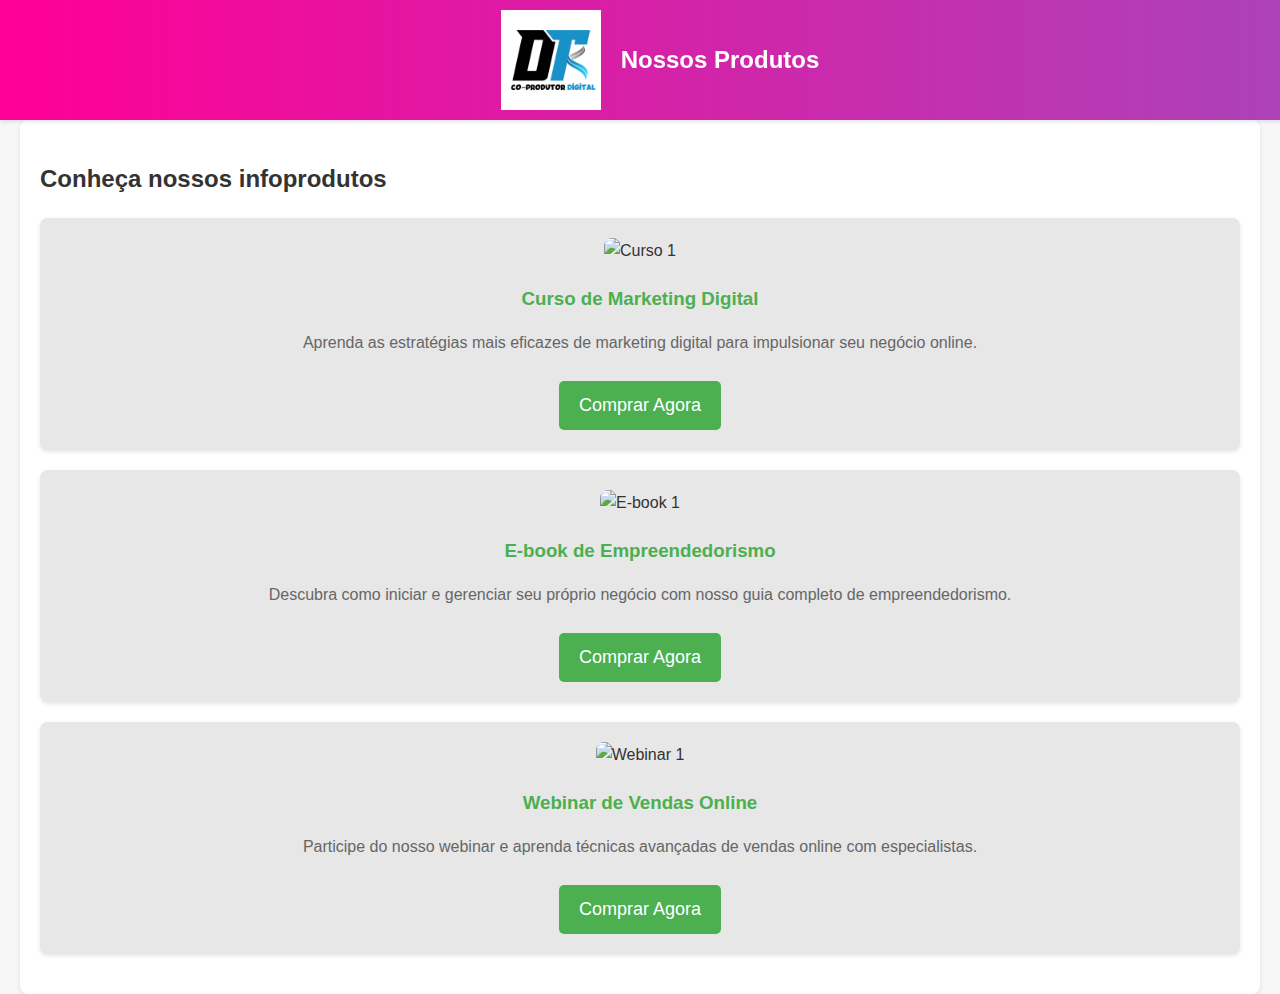
==== produtos.html @ a7b07076 "23/06" ====
<!DOCTYPE html>
<html lang="pt-BR">
<head>
    <meta charset="UTF-8">
    <meta name="viewport" content="width=device-width, initial-scale=1.0">
    <title>Nossos Produtos - Detoni Marketing Services</title>
    <style>
        body {
            font-family: 'Arial', sans-serif;
            margin: 0;
            padding: 0;
            background-color: #f7f7f7;
            color: #333;
            line-height: 1.6;
        }
        header {
            background: linear-gradient(90deg, rgba(255,0,150,1) 0%, rgba(0,204,255,1) 50%, rgba(0,102,255,1) 100%);
            background-size: 600% 100%;
            color: #fff;
            padding: 10px 20px;
            text-align: center;
            position: fixed;
            top: 0;
            width: 100%;
            box-shadow: 0 2px 4px rgba(0, 0, 0, 0.1);
            z-index: 1000;
            display: flex;
            align-items: center;
            justify-content: center;
            animation: gradient 15s ease infinite;
        }
        @keyframes gradient {
            0% { background-position: 0% 50%; }
            50% { background-position: 100% 50%; }
            100% { background-position: 0% 50%; }
        }
        header .logo-container {
            display: flex;
            align-items: center;
        }
        header .logo {
            height: 100px;
            width: auto;
            margin-right: 20px;
        }
        header h1 {
            font-size: 24px;
            margin: 0;
        }
        main {
            padding: 20px;
            margin-top: 120px;
            max-width: 1200px;
            margin-left: auto;
            margin-right: auto;
            background-color: #fff;
            border-radius: 8px;
            box-shadow: 0 2px 4px rgba(0, 0, 0, 0.1);
        }
        h2 {
            color: #333;
            margin-bottom: 20px;
        }
        .produto {
            display: flex;
            flex-direction: column;
            align-items: center;
            background: #e7e7e7;
            margin: 20px 0;
            padding: 20px;
            border-radius: 8px;
            box-shadow: 0 2px 4px rgba(0, 0, 0, 0.1);
            transition: transform 0.3s ease;
        }
        .produto:hover {
            transform: scale(1.05);
        }
        .produto img {
            max-width: 100%;
            border-radius: 8px;
            margin-bottom: 20px;
        }
        .produto h3 {
            margin: 0;
            color: #4CAF50;
        }
        .produto p {
            color: #666;
        }
        .botao-venda {
            display: inline-block;
            background-color: #4CAF50;
            color: white;
            padding: 10px 20px;
            text-align: center;
            text-decoration: none;
            font-size: 18px;
            border-radius: 5px;
            border: none;
            cursor: pointer;
            margin-top: 10px;
            transition: background-color 0.3s ease;
        }
        .botao-venda:hover {
            background-color: #45a049;
        }
    </style>
</head>
<body>

    <header>
        <div class="logo-container">
            <img src="logo.png" alt="Logo da Empresa" class="logo">
            <h1>Nossos Produtos</h1>
        </div>
    </header>

    <main>
        <h2>Conheça nossos infoprodutos</h2>

        <div class="produto">
            <img src="curso1.jpg" alt="Curso 1">
            <h3>Curso de Marketing Digital</h3>
            <p>Aprenda as estratégias mais eficazes de marketing digital para impulsionar seu negócio online.</p>
            <a class="botao-venda" href="https://wa.me/5541987434946?text=Estou%20interessado%20no%20Curso%20de%20Marketing%20Digital" target="_blank">Comprar Agora</a>
        </div>

        <div class="produto">
            <img src="ebook1.jpg" alt="E-book 1">
            <h3>E-book de Empreendedorismo</h3>
            <p>Descubra como iniciar e gerenciar seu próprio negócio com nosso guia completo de empreendedorismo.</p>
            <a class="botao-venda" href="https://wa.me/5541987434946?text=Estou%20interessado%20no%20E-book%20de%20Empreendedorismo" target="_blank">Comprar Agora</a>
        </div>

        <div class="produto">
            <img src="webinar1.jpg" alt="Webinar 1">
            <h3>Webinar de Vendas Online</h3>
            <p>Participe do nosso webinar e aprenda técnicas avançadas de vendas online com especialistas.</p>
            <a class="botao-venda" href="https://wa.me/5541987434946?text=Estou%20interessado%20no%20Webinar%20de%20Vendas%20Online" target="_blank">Comprar Agora</a>
        </div>
    </main>

</body>
</html>
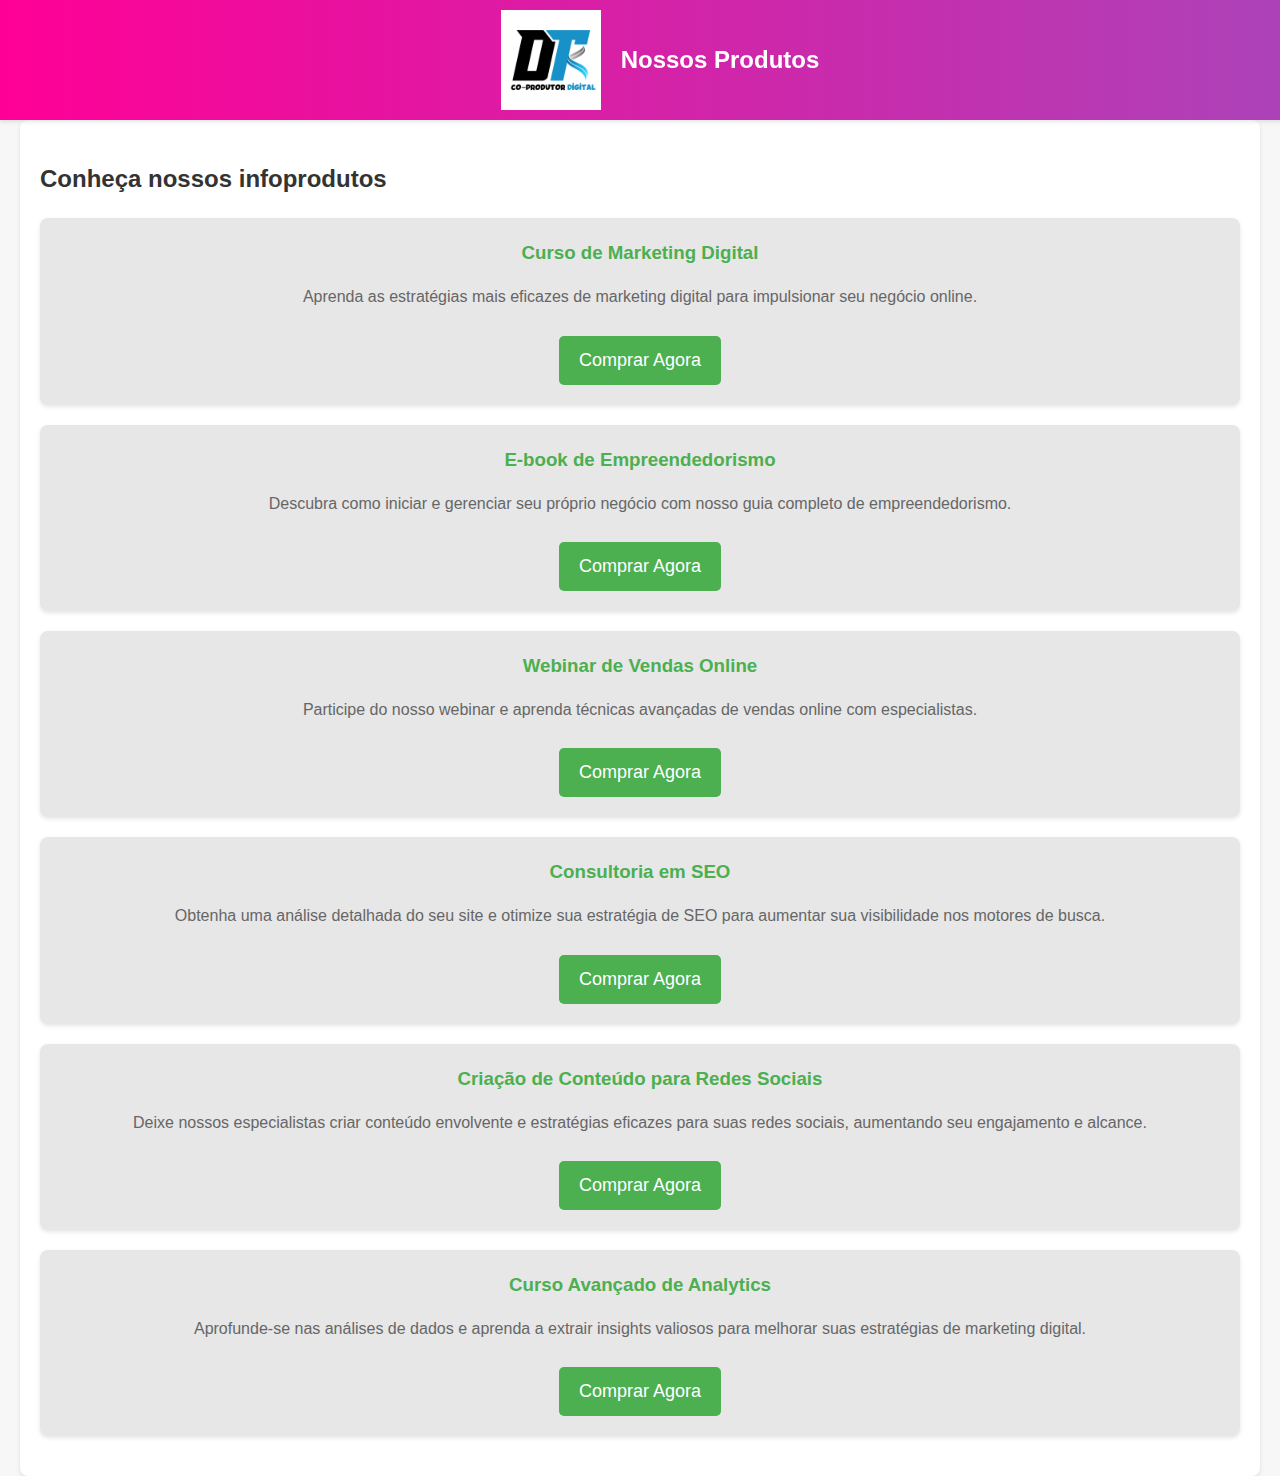
==== commit abc79410: "01/07" ====
--- a/produtos.html
+++ b/produtos.html
@@ -75,11 +75,6 @@
         .produto:hover {
             transform: scale(1.05);
         }
-        .produto img {
-            max-width: 100%;
-            border-radius: 8px;
-            margin-bottom: 20px;
-        }
         .produto h3 {
             margin: 0;
             color: #4CAF50;
@@ -119,26 +114,42 @@
         <h2>Conheça nossos infoprodutos</h2>
 
         <div class="produto">
-            <img src="curso1.jpg" alt="Curso 1">
             <h3>Curso de Marketing Digital</h3>
             <p>Aprenda as estratégias mais eficazes de marketing digital para impulsionar seu negócio online.</p>
             <a class="botao-venda" href="https://wa.me/5541987434946?text=Estou%20interessado%20no%20Curso%20de%20Marketing%20Digital" target="_blank">Comprar Agora</a>
         </div>
 
         <div class="produto">
-            <img src="ebook1.jpg" alt="E-book 1">
             <h3>E-book de Empreendedorismo</h3>
             <p>Descubra como iniciar e gerenciar seu próprio negócio com nosso guia completo de empreendedorismo.</p>
             <a class="botao-venda" href="https://wa.me/5541987434946?text=Estou%20interessado%20no%20E-book%20de%20Empreendedorismo" target="_blank">Comprar Agora</a>
         </div>
 
         <div class="produto">
-            <img src="webinar1.jpg" alt="Webinar 1">
             <h3>Webinar de Vendas Online</h3>
             <p>Participe do nosso webinar e aprenda técnicas avançadas de vendas online com especialistas.</p>
             <a class="botao-venda" href="https://wa.me/5541987434946?text=Estou%20interessado%20no%20Webinar%20de%20Vendas%20Online" target="_blank">Comprar Agora</a>
         </div>
+
+        <!-- Novos produtos adicionados -->
+        <div class="produto">
+            <h3>Consultoria em SEO</h3>
+            <p>Obtenha uma análise detalhada do seu site e otimize sua estratégia de SEO para aumentar sua visibilidade nos motores de busca.</p>
+            <a class="botao-venda" href="https://wa.me/5541987434946?text=Estou%20interessado%20na%20Consultoria%20em%20SEO" target="_blank">Comprar Agora</a>
+        </div>
+
+        <div class="produto">
+            <h3>Criação de Conteúdo para Redes Sociais</h3>
+            <p>Deixe nossos especialistas criar conteúdo envolvente e estratégias eficazes para suas redes sociais, aumentando seu engajamento e alcance.</p>
+            <a class="botao-venda" href="https://wa.me/5541987434946?text=Estou%20interessado%20na%20Criação%20de%20Conteúdo%20para%20Redes%20Sociais" target="_blank">Comprar Agora</a>
+        </div>
+
+        <div class="produto">
+            <h3>Curso Avançado de Analytics</h3>
+            <p>Aprofunde-se nas análises de dados e aprenda a extrair insights valiosos para melhorar suas estratégias de marketing digital.</p>
+            <a class="botao-venda" href="https://wa.me/5541987434946?text=Estou%20interessado%20no%20Curso%20Avançado%20de%20Analytics" target="_blank">Comprar Agora</a>
+        </div>
     </main>
 
 </body>
-</html>
+</html>